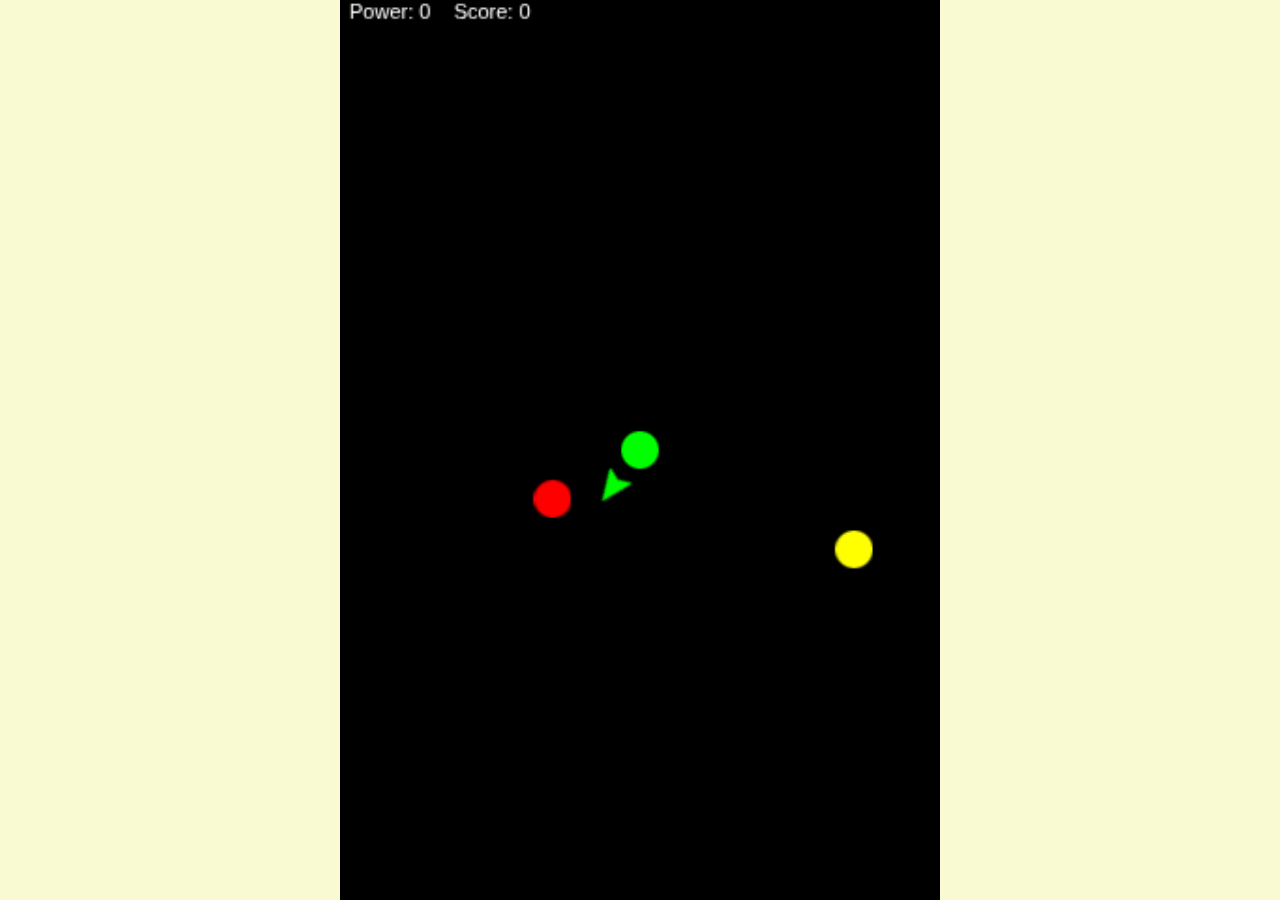
==== ICST_Games/hitball/index.html @ 230b853e "structure reorganization" ====
<!doctype html>
<html>
	<head>
    <meta charset="utf-8" />
    <script src="phaser.min.js"></script>
    <style>
      body {
      margin:0;
      background-color:rgb(250,250,210);
    }
      p {
        text-align: center;
      }
    </style>
    <script src="js/main.js" type="text/javascript"></script>
  </head>
  <body>
  </body>
</html>
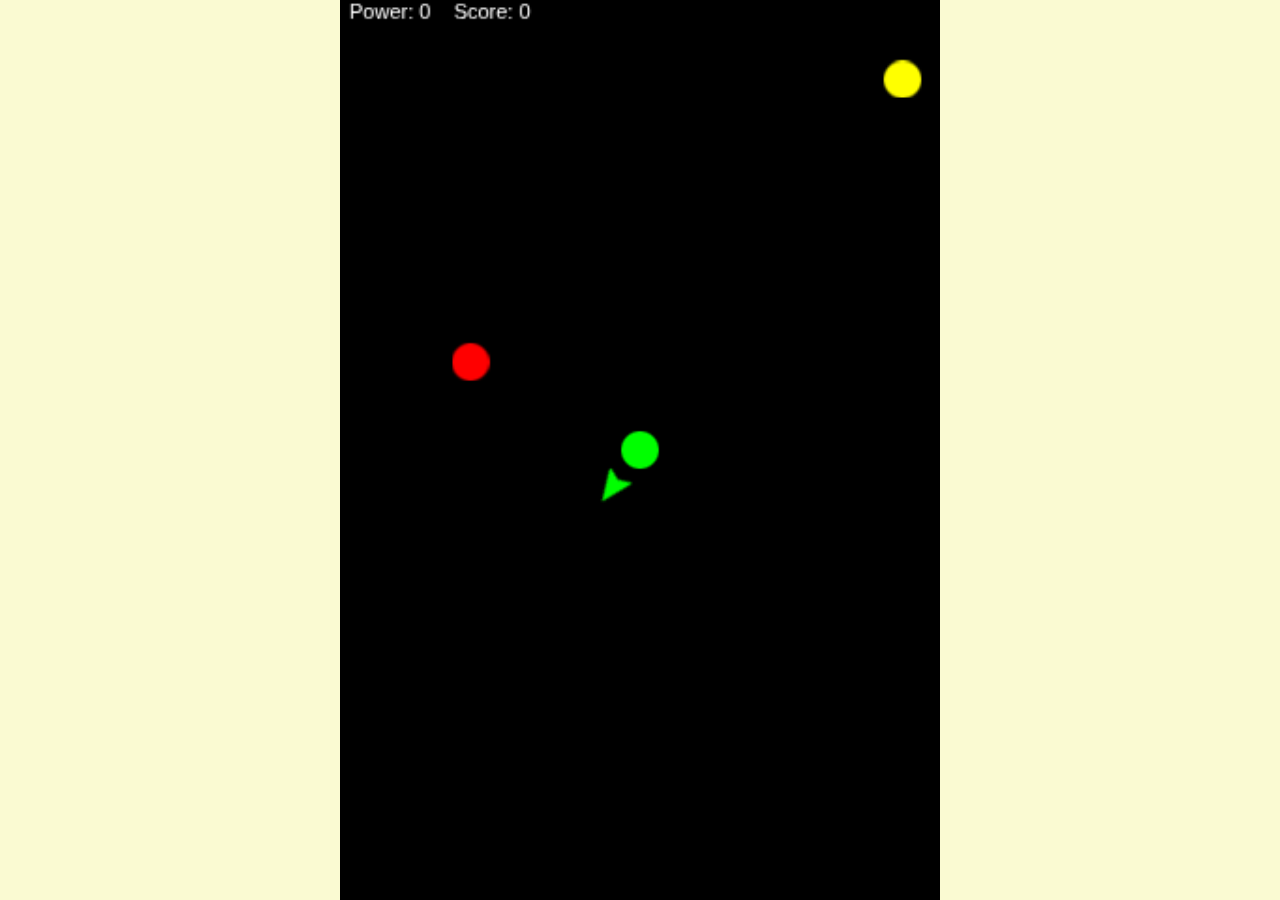
==== commit 5d185dd5: "Update index.html" ====
--- a/ICST_Games/hitball/index.html
+++ b/ICST_Games/hitball/index.html
@@ -2,6 +2,8 @@
 <html>
 	<head>
     <meta charset="utf-8" />
+    <!-- <meta name="viewport" content="width=device-width,height=device-height,initial-scale=1.0,minimum-scale=1.0,maximum-scale=1.0,user-scalable=0"/>
+    <meta name="apple-mobile-web-app-capable " content="yes "> -->
     <script src="phaser.min.js"></script>
     <style>
       body {
@@ -16,4 +18,4 @@
   </head>
   <body>
   </body>
-</html>+</html>
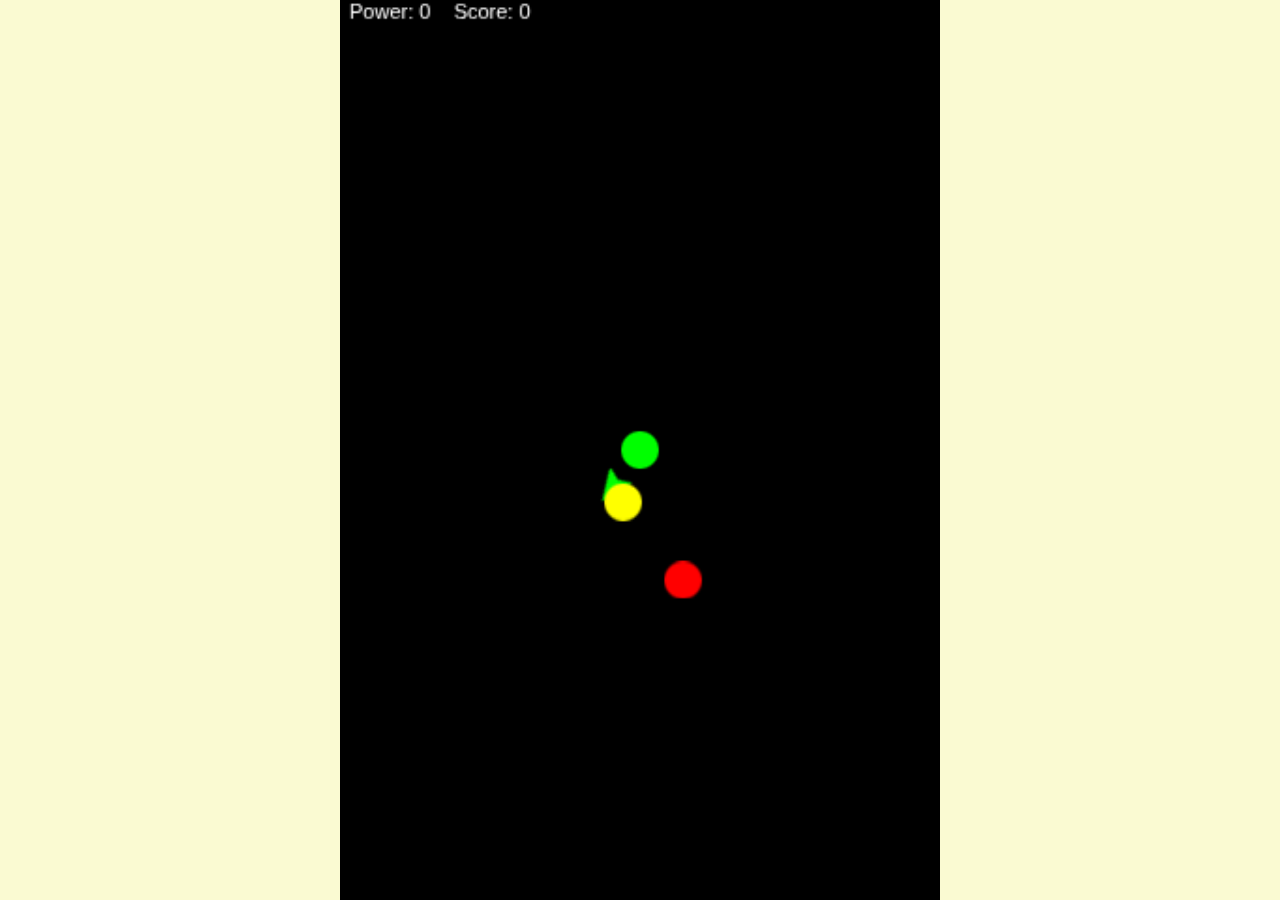
==== commit 8e7c5737: "almost done" ====
--- a/ICST_Games/hitball/index.html
+++ b/ICST_Games/hitball/index.html
@@ -18,4 +18,4 @@
   </head>
   <body>
   </body>
-</html>
+</html>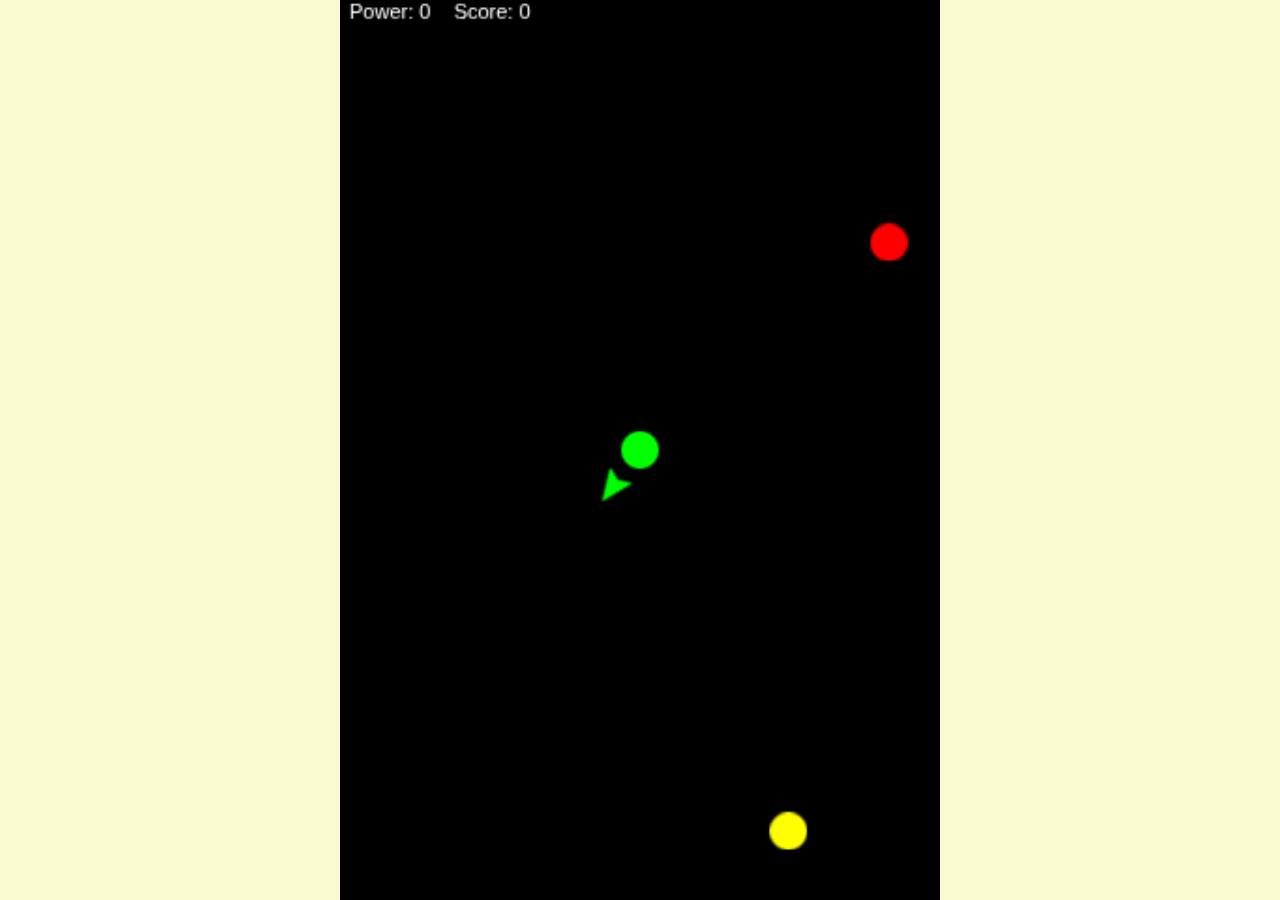
==== commit c0d3b09b: "Merge branch 'master' of https://github.com/Felix-Huang11/game" ====
--- a/ICST_Games/hitball/index.html
+++ b/ICST_Games/hitball/index.html
@@ -18,4 +18,4 @@
   </head>
   <body>
   </body>
-</html>+</html>
